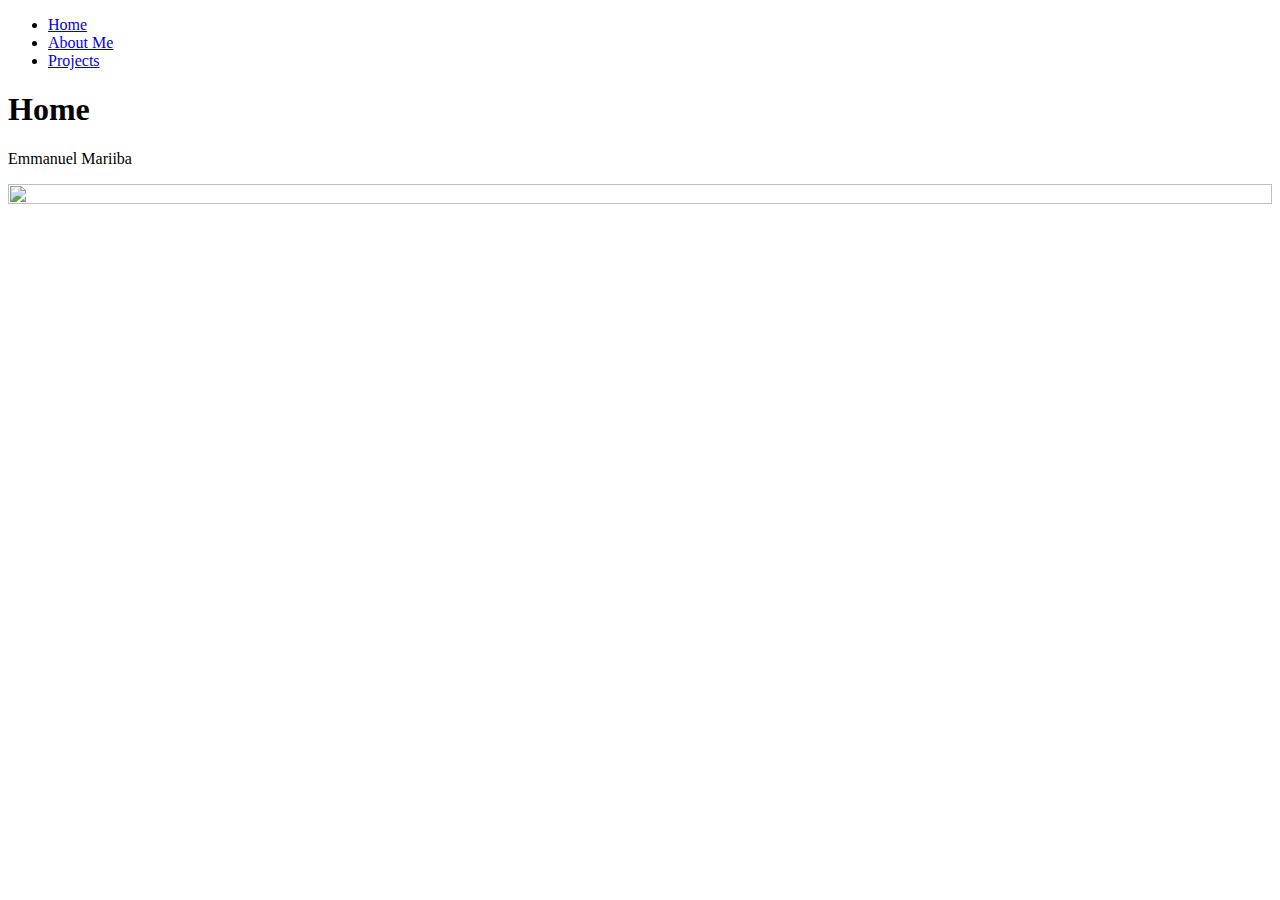
==== index.html @ 6d8cf2fd "add the idenity photo and the information about me." ====
<!DOCTYPE html>
<html>
    <head>
        <title>Mariiba's Portfolio</title>
    </head>
    <body>
       <div class="home">
           <nav>
               <ul>
                   <li><a href="home">Home</a></li>
                   <li><a href="aboutme">About Me</a></li>
                   <li><a href="project">Projects</a></li>
               </ul>
           </nav>
           <h1>Home</h1>
           <p>Emmanuel Mariiba</p>
           <img src="https://media.macphun.com/img/uploads/customer/blog/1440/15621574905d1ca1b2270836.52529385.jpg?q=85&w=1680" width="100%" height="70%">
           
           <p></p>
       </div> 
    </body>
   
</html>
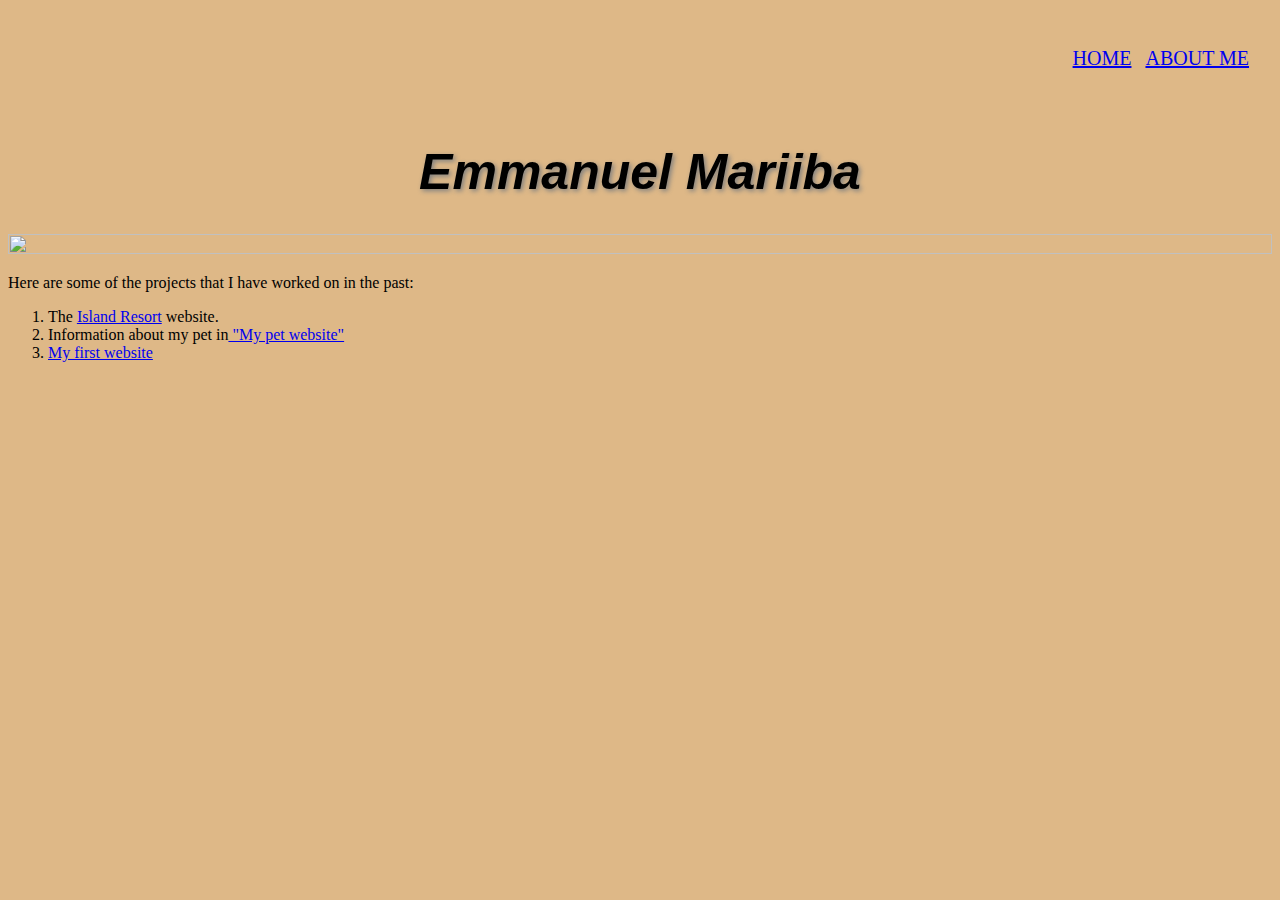
==== commit 3c1a200f: "add the styles to the pages" ====
--- a/index.html
+++ b/index.html
@@ -2,26 +2,25 @@
 <html>
     <head>
         <title>Mariiba's Portfolio</title>
+        <link rel="stylesheet" type="text/css" href="css/styles.css">
     </head>
     <body>
-       <div class="home">
+       <div class="navigation">
            <nav>
                <ul>
-                   <li><a href="home">Home</a></li>
-                   <li><a href="aboutme">About Me</a></li>
-                   <li><a href="project">Projects</a></li>
+                   <li><a href="index.html">Home</a></li>
+                   <li><a href="aboutme.html">About Me</a></li>
                </ul>
            </nav>
-           <h1>Home</h1>
-           <p>Emmanuel Mariiba</p>
+           <h1 id="home"><em>Emmanuel Mariiba</em></h1>
            <img src="https://media.macphun.com/img/uploads/customer/blog/1440/15621574905d1ca1b2270836.52529385.jpg?q=85&w=1680" width="100%" height="70%">
-           
-           <p></p>
+           <p>Here are some of the projects that I have worked on in the past:</p>
+           <ol>
+               <li>The <a href="https://github.com/Mariiba/Island-resort">Island Resort</a> website.</li>
+               <li>Information about my pet in<a href="https://github.com/Mariiba/pet"> "My pet website"</a></li>
+               <li><a href="https://github.com/Mariiba/my-first-webpage">My first website</a></li>
+           </ol>
        </div> 
     </body>
    
 </html>
-
-
-
-
--- a/css/styles.css
+++ b/css/styles.css
@@ -0,0 +1,30 @@
+nav{
+
+    padding: 20px;
+    margin: -2px;
+}
+nav>ul{
+    text-align: right;
+}
+nav>ul>li{
+    display: inline-block;
+    padding: 5px;
+}
+nav>ul>li>a{
+    text-transform: uppercase;
+    font-size: 20px;
+}
+#home,#about{
+    font-family: -apple-system, BlinkMacSystemFont, 'Segoe UI', Roboto, Oxygen, Ubuntu, Cantarell, 'Open Sans', 'Helvetica Neue', sans-serif;
+    text-align: center;
+    text-shadow: 2px 2px 5px gray;
+    font-size: 50px;
+}
+
+body{
+    background-color: burlywood;
+}
+.info{
+    float: left;
+    padding-right: 150px; 
+}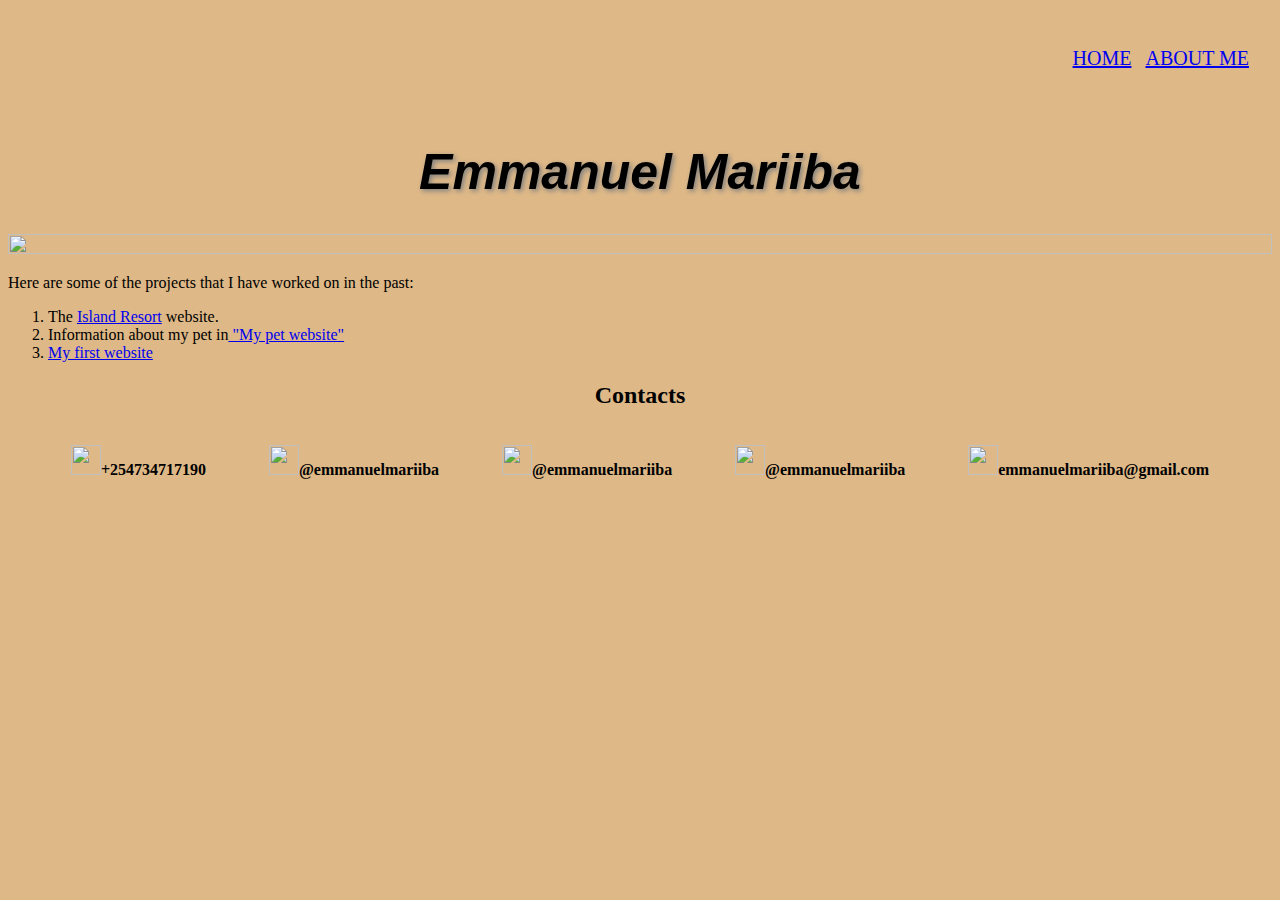
==== commit 3829a72b: "add footer to pages" ====
--- a/index.html
+++ b/index.html
@@ -21,6 +21,16 @@
                <li><a href="https://github.com/Mariiba/my-first-webpage">My first website</a></li>
            </ol>
        </div> 
+       <footer>
+        <h2 id="contact">Contacts</h2>
+        <div class="first">
+        <p><img src="https://encrypted-tbn0.gstatic.com/images?q=tbn:ANd9GcTmr-eprjfN-1HQ16KjTL63odrWAPHHfchlca1bbZpZvvqFSSJH" width="30px" height="30px"><strong>+254734717190</strong></p>
+        <p><img src="https://facebookbrand.com/wp-content/uploads/2019/04/f_logo_RGB-Hex-Blue_512.png" width="30px" height="30px"><strong>@emmanuelmariiba</strong></p>
+        <p><img src="https://encrypted-tbn0.gstatic.com/images?q=tbn:ANd9GcTyr-zmIjiD3N1O5vNDU9n01MBLqN_cZdfSZVYeT3vYW8zcSrc93g" width="30px" height="30px"><strong>@emmanuelmariiba</strong></p>
+        <p><img src="https://encrypted-tbn0.gstatic.com/images?q=tbn:ANd9GcS3jclff0rAW0MuwXFVtQzYaXfGQFg3TN-usOndkGS7xjrY3H4rQw"  width="30px" height="30px"><strong>@emmanuelmariiba</strong></p>
+        <p><img src="https://encrypted-tbn0.gstatic.com/images?q=tbn:ANd9GcSecRLvHOiOoU2X5gq5hUUxeTbMipptZGvRgiUkjhjtPIh2TBZNgQ" width="30px" height="30px"><strong>emmanuelmariiba@gmail.com</strong></p>
+        </div>
+</footer>
     </body>
    
 </html>
--- a/css/styles.css
+++ b/css/styles.css
@@ -23,8 +23,27 @@
 
 body{
     background-color: burlywood;
+   
+}
+#about>img{
+    float: right;
+}
+#hobby{
+    float: left;
 }
 .info{
     float: left;
-    padding-right: 150px; 
-}+}
+#contact{
+    text-align: center;
+}
+.first{
+    display: flex;
+    justify-content: space-evenly;
+}
+.faster{
+    display: flex;
+    flex-wrap: wrap;
+    justify-content: space-between;
+
+}
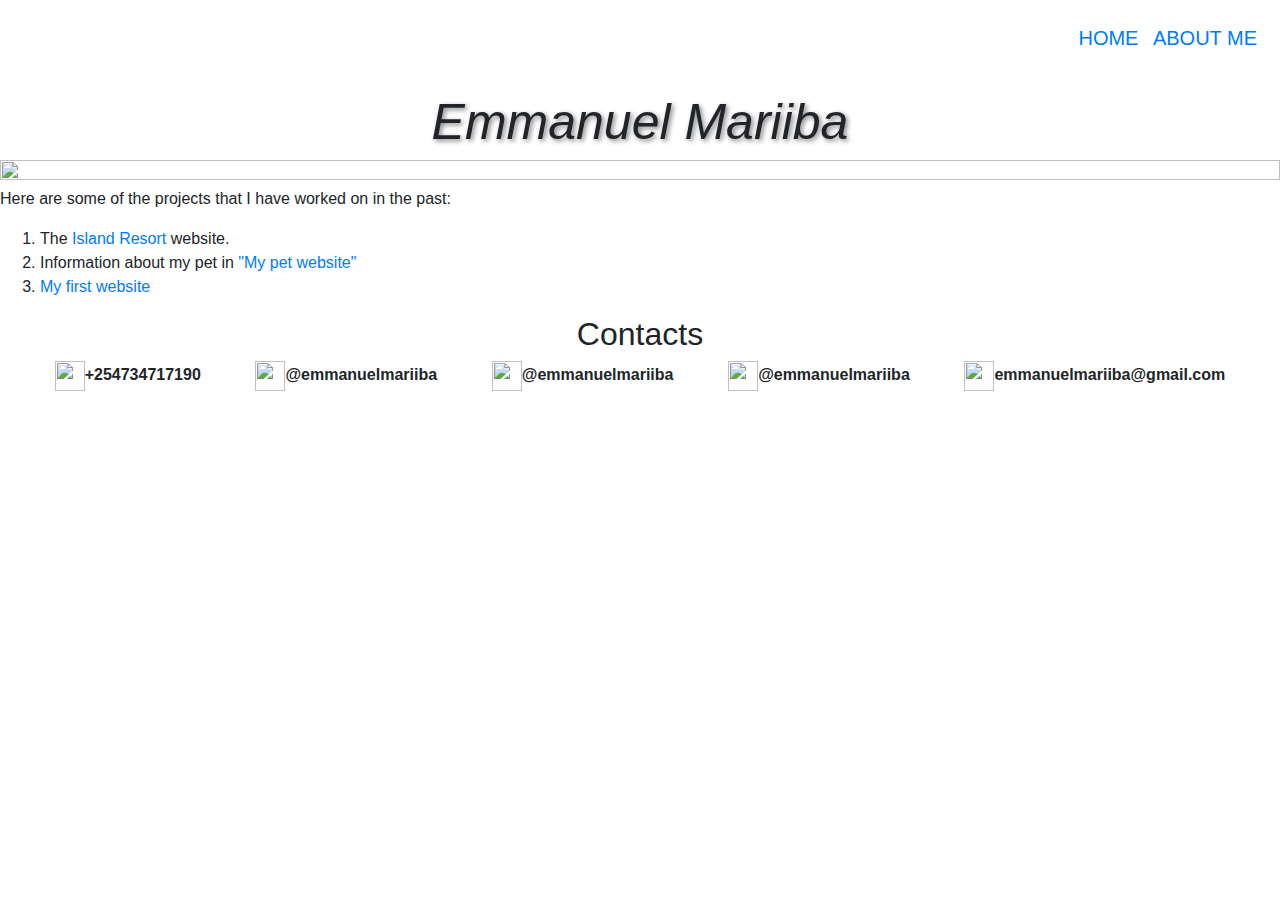
==== commit 68edc264: "add the bootstrap enhancement" ====
--- a/index.html
+++ b/index.html
@@ -3,6 +3,7 @@
     <head>
         <title>Mariiba's Portfolio</title>
         <link rel="stylesheet" type="text/css" href="css/styles.css">
+        <link rel="stylesheet" href="https://stackpath.bootstrapcdn.com/bootstrap/4.3.1/css/bootstrap.min.css" integrity="sha384-ggOyR0iXCbMQv3Xipma34MD+dH/1fQ784/j6cY/iJTQUOhcWr7x9JvoRxT2MZw1T" crossorigin="anonymous">
     </head>
     <body>
        <div class="navigation">
